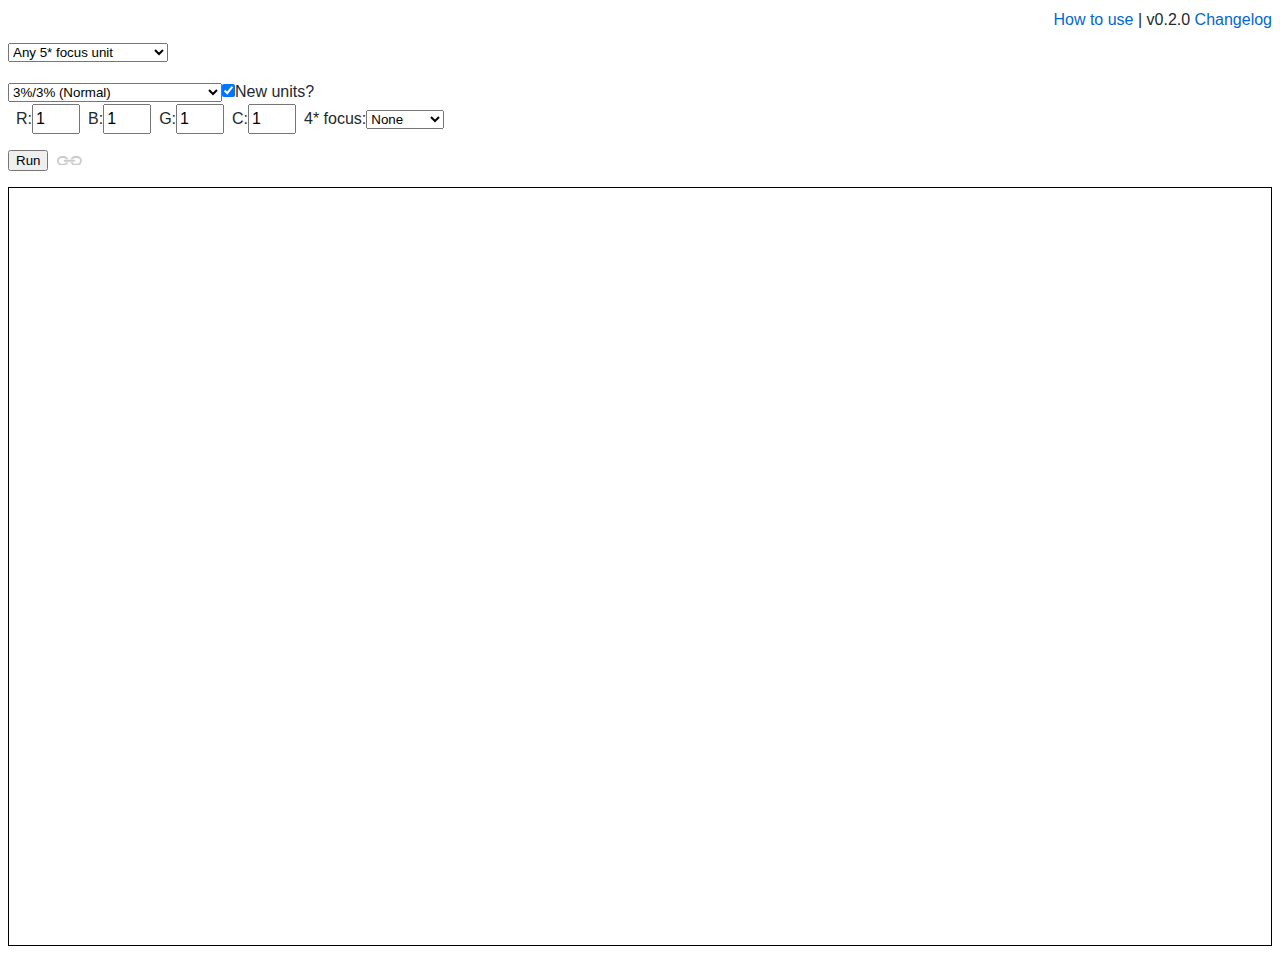
==== fehstatsim/index.html @ e40b72b5 "Reorganize and add landing page" ====
<!DOCTYPE html>
<html lang="en">

<head>
    <meta charset="utf-8">
    <meta name="viewport" content="width=device-width, initial-scale=1, shrink-to-fit=no">

    <meta name="description" content="">

    <link rel="icon" sizes="32x32" type="image/png" href="favicon.ico">

    <link rel="stylesheet" type="text/css" href="/styles/github-markdown.css">
    <link rel="stylesheet" type="text/css" href="/styles/graph_style.css">

    <title>FEH Summoning Statistics</title>

</head>

<body class="markdown-body">
    <section id="app"></section>

    <script src='/fehstatsim/pkg/feh_sim_seed.js'></script>

    <script>
        const { render } = wasm_bindgen;

        wasm_bindgen('/fehstatsim/pkg/feh_sim_seed_bg.wasm')
            .then(render)
            .catch(console.error);
    </script>

</body>

</html>
---- styles/github-markdown.css ----
.markdown-body .octicon {
  display: inline-block;
  fill: currentColor;
  vertical-align: text-bottom;
}

.markdown-body .anchor {
  float: left;
  line-height: 1;
  margin-left: -20px;
  padding-right: 4px;
}

.markdown-body .anchor:focus {
  outline: none;
}

.markdown-body h1 .octicon-link,
.markdown-body h2 .octicon-link,
.markdown-body h3 .octicon-link,
.markdown-body h4 .octicon-link,
.markdown-body h5 .octicon-link,
.markdown-body h6 .octicon-link {
  color: #1b1f23;
  vertical-align: middle;
  visibility: hidden;
}

.markdown-body h1:hover .anchor,
.markdown-body h2:hover .anchor,
.markdown-body h3:hover .anchor,
.markdown-body h4:hover .anchor,
.markdown-body h5:hover .anchor,
.markdown-body h6:hover .anchor {
  text-decoration: none;
}

.markdown-body h1:hover .anchor .octicon-link,
.markdown-body h2:hover .anchor .octicon-link,
.markdown-body h3:hover .anchor .octicon-link,
.markdown-body h4:hover .anchor .octicon-link,
.markdown-body h5:hover .anchor .octicon-link,
.markdown-body h6:hover .anchor .octicon-link {
  visibility: visible;
}

.markdown-body h1:hover .anchor .octicon-link:before,
.markdown-body h2:hover .anchor .octicon-link:before,
.markdown-body h3:hover .anchor .octicon-link:before,
.markdown-body h4:hover .anchor .octicon-link:before,
.markdown-body h5:hover .anchor .octicon-link:before,
.markdown-body h6:hover .anchor .octicon-link:before {
  width: 16px;
  height: 16px;
  content: ' ';
  display: inline-block;
  background-image: url("data:image/svg+xml,%3Csvg xmlns='http://www.w3.org/2000/svg' viewBox='0 0 16 16' version='1.1' width='16' height='16' aria-hidden='true'%3E%3Cpath fill-rule='evenodd' d='M4 9h1v1H4c-1.5 0-3-1.69-3-3.5S2.55 3 4 3h4c1.45 0 3 1.69 3 3.5 0 1.41-.91 2.72-2 3.25V8.59c.58-.45 1-1.27 1-2.09C10 5.22 8.98 4 8 4H4c-.98 0-2 1.22-2 2.5S3 9 4 9zm9-3h-1v1h1c1 0 2 1.22 2 2.5S13.98 12 13 12H9c-.98 0-2-1.22-2-2.5 0-.83.42-1.64 1-2.09V6.25c-1.09.53-2 1.84-2 3.25C6 11.31 7.55 13 9 13h4c1.45 0 3-1.69 3-3.5S14.5 6 13 6z'%3E%3C/path%3E%3C/svg%3E");
}.markdown-body {
  -ms-text-size-adjust: 100%;
  -webkit-text-size-adjust: 100%;
  line-height: 1.5;
  color: #24292e;
  font-family: -apple-system,BlinkMacSystemFont,Segoe UI,Helvetica,Arial,sans-serif,Apple Color Emoji,Segoe UI Emoji;
  font-size: 16px;
  line-height: 1.5;
  word-wrap: break-word;
}

.markdown-body details {
  display: block;
}

.markdown-body summary {
  display: list-item;
}

.markdown-body a {
  background-color: initial;
}

.markdown-body a:active,
.markdown-body a:hover {
  outline-width: 0;
}

.markdown-body strong {
  font-weight: inherit;
  font-weight: bolder;
}

.markdown-body h1 {
  font-size: 2em;
  margin: .67em 0;
}

.markdown-body img {
  border-style: none;
}

.markdown-body code,
.markdown-body kbd,
.markdown-body pre {
  font-family: monospace,monospace;
  font-size: 1em;
}

.markdown-body hr {
  box-sizing: initial;
  height: 0;
  overflow: visible;
}

.markdown-body input {
  font: inherit;
  margin: 0;
}

.markdown-body input {
  overflow: visible;
}

.markdown-body [type=checkbox] {
  box-sizing: border-box;
  padding: 0;
}

.markdown-body * {
  box-sizing: border-box;
}

.markdown-body input {
  font-family: inherit;
  font-size: inherit;
  line-height: inherit;
}

.markdown-body a {
  color: #0366d6;
  text-decoration: none;
}

.markdown-body a:hover {
  text-decoration: underline;
}

.markdown-body strong {
  font-weight: 600;
}

.markdown-body hr {
  height: 0;
  margin: 15px 0;
  overflow: hidden;
  background: transparent;
  border: 0;
  border-bottom: 1px solid #dfe2e5;
}

.markdown-body hr:after,
.markdown-body hr:before {
  display: table;
  content: "";
}

.markdown-body hr:after {
  clear: both;
}

.markdown-body table {
  border-spacing: 0;
  border-collapse: collapse;
}

.markdown-body td,
.markdown-body th {
  padding: 0;
}

.markdown-body details summary {
  cursor: pointer;
}

.markdown-body kbd {
  display: inline-block;
  padding: 3px 5px;
  font: 11px SFMono-Regular,Consolas,Liberation Mono,Menlo,monospace;
  line-height: 10px;
  color: #444d56;
  vertical-align: middle;
  background-color: #fafbfc;
  border: 1px solid #d1d5da;
  border-radius: 3px;
  box-shadow: inset 0 -1px 0 #d1d5da;
}

.markdown-body h1,
.markdown-body h2,
.markdown-body h3,
.markdown-body h4,
.markdown-body h5,
.markdown-body h6 {
  margin-top: 0;
  margin-bottom: 0;
}

.markdown-body h1 {
  font-size: 32px;
}

.markdown-body h1,
.markdown-body h2 {
  font-weight: 600;
}

.markdown-body h2 {
  font-size: 24px;
}

.markdown-body h3 {
  font-size: 20px;
}

.markdown-body h3,
.markdown-body h4 {
  font-weight: 600;
}

.markdown-body h4 {
  font-size: 16px;
}

.markdown-body h5 {
  font-size: 14px;
}

.markdown-body h5,
.markdown-body h6 {
  font-weight: 600;
}

.markdown-body h6 {
  font-size: 12px;
}

.markdown-body p {
  margin-top: 0;
  margin-bottom: 10px;
}

.markdown-body blockquote {
  margin: 0;
}

.markdown-body ol,
.markdown-body ul {
  padding-left: 0;
  margin-top: 0;
  margin-bottom: 0;
}

.markdown-body ol ol,
.markdown-body ul ol {
  list-style-type: lower-roman;
}

.markdown-body ol ol ol,
.markdown-body ol ul ol,
.markdown-body ul ol ol,
.markdown-body ul ul ol {
  list-style-type: lower-alpha;
}

.markdown-body dd {
  margin-left: 0;
}

.markdown-body code,
.markdown-body pre {
  font-family: SFMono-Regular,Consolas,Liberation Mono,Menlo,monospace;
  font-size: 12px;
}

.markdown-body pre {
  margin-top: 0;
  margin-bottom: 0;
}

.markdown-body input::-webkit-inner-spin-button,
.markdown-body input::-webkit-outer-spin-button {
  margin: 0;
  -webkit-appearance: none;
  appearance: none;
}

.markdown-body :checked+.radio-label {
  position: relative;
  z-index: 1;
  border-color: #0366d6;
}

.markdown-body .border {
  border: 1px solid #e1e4e8!important;
}

.markdown-body .border-0 {
  border: 0!important;
}

.markdown-body .border-bottom {
  border-bottom: 1px solid #e1e4e8!important;
}

.markdown-body .rounded-1 {
  border-radius: 3px!important;
}

.markdown-body .bg-white {
  background-color: #fff!important;
}

.markdown-body .bg-gray-light {
  background-color: #fafbfc!important;
}

.markdown-body .text-gray-light {
  color: #6a737d!important;
}

.markdown-body .mb-0 {
  margin-bottom: 0!important;
}

.markdown-body .my-2 {
  margin-top: 8px!important;
  margin-bottom: 8px!important;
}

.markdown-body .pl-0 {
  padding-left: 0!important;
}

.markdown-body .py-0 {
  padding-top: 0!important;
  padding-bottom: 0!important;
}

.markdown-body .pl-1 {
  padding-left: 4px!important;
}

.markdown-body .pl-2 {
  padding-left: 8px!important;
}

.markdown-body .py-2 {
  padding-top: 8px!important;
  padding-bottom: 8px!important;
}

.markdown-body .pl-3,
.markdown-body .px-3 {
  padding-left: 16px!important;
}

.markdown-body .px-3 {
  padding-right: 16px!important;
}

.markdown-body .pl-4 {
  padding-left: 24px!important;
}

.markdown-body .pl-5 {
  padding-left: 32px!important;
}

.markdown-body .pl-6 {
  padding-left: 40px!important;
}

.markdown-body .f6 {
  font-size: 12px!important;
}

.markdown-body .lh-condensed {
  line-height: 1.25!important;
}

.markdown-body .text-bold {
  font-weight: 600!important;
}

.markdown-body .pl-c {
  color: #6a737d;
}

.markdown-body .pl-c1,
.markdown-body .pl-s .pl-v {
  color: #005cc5;
}

.markdown-body .pl-e,
.markdown-body .pl-en {
  color: #6f42c1;
}

.markdown-body .pl-s .pl-s1,
.markdown-body .pl-smi {
  color: #24292e;
}

.markdown-body .pl-ent {
  color: #22863a;
}

.markdown-body .pl-k {
  color: #d73a49;
}

.markdown-body .pl-pds,
.markdown-body .pl-s,
.markdown-body .pl-s .pl-pse .pl-s1,
.markdown-body .pl-sr,
.markdown-body .pl-sr .pl-cce,
.markdown-body .pl-sr .pl-sra,
.markdown-body .pl-sr .pl-sre {
  color: #032f62;
}

.markdown-body .pl-smw,
.markdown-body .pl-v {
  color: #e36209;
}

.markdown-body .pl-bu {
  color: #b31d28;
}

.markdown-body .pl-ii {
  color: #fafbfc;
  background-color: #b31d28;
}

.markdown-body .pl-c2 {
  color: #fafbfc;
  background-color: #d73a49;
}

.markdown-body .pl-c2:before {
  content: "^M";
}

.markdown-body .pl-sr .pl-cce {
  font-weight: 700;
  color: #22863a;
}

.markdown-body .pl-ml {
  color: #735c0f;
}

.markdown-body .pl-mh,
.markdown-body .pl-mh .pl-en,
.markdown-body .pl-ms {
  font-weight: 700;
  color: #005cc5;
}

.markdown-body .pl-mi {
  font-style: italic;
  color: #24292e;
}

.markdown-body .pl-mb {
  font-weight: 700;
  color: #24292e;
}

.markdown-body .pl-md {
  color: #b31d28;
  background-color: #ffeef0;
}

.markdown-body .pl-mi1 {
  color: #22863a;
  background-color: #f0fff4;
}

.markdown-body .pl-mc {
  color: #e36209;
  background-color: #ffebda;
}

.markdown-body .pl-mi2 {
  color: #f6f8fa;
  background-color: #005cc5;
}

.markdown-body .pl-mdr {
  font-weight: 700;
  color: #6f42c1;
}

.markdown-body .pl-ba {
  color: #586069;
}

.markdown-body .pl-sg {
  color: #959da5;
}

.markdown-body .pl-corl {
  text-decoration: underline;
  color: #032f62;
}

.markdown-body .mb-0 {
  margin-bottom: 0!important;
}

.markdown-body .my-2 {
  margin-bottom: 8px!important;
}

.markdown-body .my-2 {
  margin-top: 8px!important;
}

.markdown-body .pl-0 {
  padding-left: 0!important;
}

.markdown-body .py-0 {
  padding-top: 0!important;
  padding-bottom: 0!important;
}

.markdown-body .pl-1 {
  padding-left: 4px!important;
}

.markdown-body .pl-2 {
  padding-left: 8px!important;
}

.markdown-body .py-2 {
  padding-top: 8px!important;
  padding-bottom: 8px!important;
}

.markdown-body .pl-3 {
  padding-left: 16px!important;
}

.markdown-body .pl-4 {
  padding-left: 24px!important;
}

.markdown-body .pl-5 {
  padding-left: 32px!important;
}

.markdown-body .pl-6 {
  padding-left: 40px!important;
}

.markdown-body .pl-7 {
  padding-left: 48px!important;
}

.markdown-body .pl-8 {
  padding-left: 64px!important;
}

.markdown-body .pl-9 {
  padding-left: 80px!important;
}

.markdown-body .pl-10 {
  padding-left: 96px!important;
}

.markdown-body .pl-11 {
  padding-left: 112px!important;
}

.markdown-body .pl-12 {
  padding-left: 128px!important;
}

.markdown-body hr {
  border-bottom-color: #eee;
}

.markdown-body kbd {
  display: inline-block;
  padding: 3px 5px;
  font: 11px SFMono-Regular,Consolas,Liberation Mono,Menlo,monospace;
  line-height: 10px;
  color: #444d56;
  vertical-align: middle;
  background-color: #fafbfc;
  border: 1px solid #d1d5da;
  border-radius: 3px;
  box-shadow: inset 0 -1px 0 #d1d5da;
}

.markdown-body:after,
.markdown-body:before {
  display: table;
  content: "";
}

.markdown-body:after {
  clear: both;
}

.markdown-body>:first-child {
  margin-top: 0!important;
}

.markdown-body>:last-child {
  margin-bottom: 0!important;
}

.markdown-body a:not([href]) {
  color: inherit;
  text-decoration: none;
}

.markdown-body blockquote,
.markdown-body details,
.markdown-body dl,
.markdown-body ol,
.markdown-body p,
.markdown-body pre,
.markdown-body table,
.markdown-body ul {
  margin-top: 0;
  margin-bottom: 16px;
}

.markdown-body hr {
  height: .25em;
  padding: 0;
  margin: 24px 0;
  background-color: #e1e4e8;
  border: 0;
}

.markdown-body blockquote {
  padding: 0 1em;
  color: #6a737d;
  border-left: .25em solid #dfe2e5;
}

.markdown-body blockquote>:first-child {
  margin-top: 0;
}

.markdown-body blockquote>:last-child {
  margin-bottom: 0;
}

.markdown-body h1,
.markdown-body h2,
.markdown-body h3,
.markdown-body h4,
.markdown-body h5,
.markdown-body h6 {
  margin-top: 24px;
  margin-bottom: 16px;
  font-weight: 600;
  line-height: 1.25;
}

.markdown-body h1 {
  font-size: 2em;
}

.markdown-body h1,
.markdown-body h2 {
  padding-bottom: .3em;
  border-bottom: 1px solid #eaecef;
}

.markdown-body h2 {
  font-size: 1.5em;
}

.markdown-body h3 {
  font-size: 1.25em;
}

.markdown-body h4 {
  font-size: 1em;
}

.markdown-body h5 {
  font-size: .875em;
}

.markdown-body h6 {
  font-size: .85em;
  color: #6a737d;
}

.markdown-body ol,
.markdown-body ul {
  padding-left: 2em;
}

.markdown-body ol ol,
.markdown-body ol ul,
.markdown-body ul ol,
.markdown-body ul ul {
  margin-top: 0;
  margin-bottom: 0;
}

.markdown-body li {
  word-wrap: break-all;
}

.markdown-body li>p {
  margin-top: 16px;
}

.markdown-body li+li {
  margin-top: .25em;
}

.markdown-body dl {
  padding: 0;
}

.markdown-body dl dt {
  padding: 0;
  margin-top: 16px;
  font-size: 1em;
  font-style: italic;
  font-weight: 600;
}

.markdown-body dl dd {
  padding: 0 16px;
  margin-bottom: 16px;
}

.markdown-body table {
  display: block;
  width: 100%;
  overflow: auto;
}

.markdown-body table th {
  font-weight: 600;
}

.markdown-body table td,
.markdown-body table th {
  padding: 6px 13px;
  border: 1px solid #dfe2e5;
}

.markdown-body table tr {
  background-color: #fff;
  border-top: 1px solid #c6cbd1;
}

.markdown-body table tr:nth-child(2n) {
  background-color: #f6f8fa;
}

.markdown-body img {
  max-width: 100%;
  box-sizing: initial;
  background-color: #fff;
}

.markdown-body img[align=right] {
  padding-left: 20px;
}

.markdown-body img[align=left] {
  padding-right: 20px;
}

.markdown-body code {
  padding: .2em .4em;
  margin: 0;
  font-size: 85%;
  background-color: rgba(27,31,35,.05);
  border-radius: 3px;
}

.markdown-body pre {
  word-wrap: normal;
}

.markdown-body pre>code {
  padding: 0;
  margin: 0;
  font-size: 100%;
  word-break: normal;
  white-space: pre;
  background: transparent;
  border: 0;
}

.markdown-body .highlight {
  margin-bottom: 16px;
}

.markdown-body .highlight pre {
  margin-bottom: 0;
  word-break: normal;
}

.markdown-body .highlight pre,
.markdown-body pre {
  padding: 16px;
  overflow: auto;
  font-size: 85%;
  line-height: 1.45;
  background-color: #f6f8fa;
  border-radius: 3px;
}

.markdown-body pre code {
  display: inline;
  max-width: auto;
  padding: 0;
  margin: 0;
  overflow: visible;
  line-height: inherit;
  word-wrap: normal;
  background-color: initial;
  border: 0;
}

.markdown-body .commit-tease-sha {
  display: inline-block;
  font-family: SFMono-Regular,Consolas,Liberation Mono,Menlo,monospace;
  font-size: 90%;
  color: #444d56;
}

.markdown-body .full-commit .btn-outline:not(:disabled):hover {
  color: #005cc5;
  border-color: #005cc5;
}

.markdown-body .blob-wrapper {
  overflow-x: auto;
  overflow-y: hidden;
}

.markdown-body .blob-wrapper-embedded {
  max-height: 240px;
  overflow-y: auto;
}

.markdown-body .blob-num {
  width: 1%;
  min-width: 50px;
  padding-right: 10px;
  padding-left: 10px;
  font-family: SFMono-Regular,Consolas,Liberation Mono,Menlo,monospace;
  font-size: 12px;
  line-height: 20px;
  color: rgba(27,31,35,.3);
  text-align: right;
  white-space: nowrap;
  vertical-align: top;
  cursor: pointer;
  -webkit-user-select: none;
  -moz-user-select: none;
  -ms-user-select: none;
  user-select: none;
}

.markdown-body .blob-num:hover {
  color: rgba(27,31,35,.6);
}

.markdown-body .blob-num:before {
  content: attr(data-line-number);
}

.markdown-body .blob-code {
  position: relative;
  padding-right: 10px;
  padding-left: 10px;
  line-height: 20px;
  vertical-align: top;
}

.markdown-body .blob-code-inner {
  overflow: visible;
  font-family: SFMono-Regular,Consolas,Liberation Mono,Menlo,monospace;
  font-size: 12px;
  color: #24292e;
  word-wrap: normal;
  white-space: pre;
}

.markdown-body .pl-token.active,
.markdown-body .pl-token:hover {
  cursor: pointer;
  background: #ffea7f;
}

.markdown-body .tab-size[data-tab-size="1"] {
  -moz-tab-size: 1;
  tab-size: 1;
}

.markdown-body .tab-size[data-tab-size="2"] {
  -moz-tab-size: 2;
  tab-size: 2;
}

.markdown-body .tab-size[data-tab-size="3"] {
  -moz-tab-size: 3;
  tab-size: 3;
}

.markdown-body .tab-size[data-tab-size="4"] {
  -moz-tab-size: 4;
  tab-size: 4;
}

.markdown-body .tab-size[data-tab-size="5"] {
  -moz-tab-size: 5;
  tab-size: 5;
}

.markdown-body .tab-size[data-tab-size="6"] {
  -moz-tab-size: 6;
  tab-size: 6;
}

.markdown-body .tab-size[data-tab-size="7"] {
  -moz-tab-size: 7;
  tab-size: 7;
}

.markdown-body .tab-size[data-tab-size="8"] {
  -moz-tab-size: 8;
  tab-size: 8;
}

.markdown-body .tab-size[data-tab-size="9"] {
  -moz-tab-size: 9;
  tab-size: 9;
}

.markdown-body .tab-size[data-tab-size="10"] {
  -moz-tab-size: 10;
  tab-size: 10;
}

.markdown-body .tab-size[data-tab-size="11"] {
  -moz-tab-size: 11;
  tab-size: 11;
}

.markdown-body .tab-size[data-tab-size="12"] {
  -moz-tab-size: 12;
  tab-size: 12;
}

.markdown-body .task-list-item {
  list-style-type: none;
}

.markdown-body .task-list-item+.task-list-item {
  margin-top: 3px;
}

.markdown-body .task-list-item input {
  margin: 0 .2em .25em -1.6em;
  vertical-align: middle;
}
---- styles/graph_style.css ----
header {
    text-align: end;
}

/*body {
    width: 50%;
    height: 90%;
    margin: auto;
}*/

input.small_number {
    width: 3em;
}

.padleft {
    margin-left: 0.5em;
}

#focus_counts > label {
    margin-left: 0.5em;
}

#goal {
    width: 12em;
}

#content > div {
    padding: 0.5em 0;
}

#permalink {
    cursor: pointer;
    opacity: 0.2;
    height: 0.6em;
}

#permalink:hover {
    opacity: 1;
}

#graph {
    border: 1px solid black;
    cursor: pointer;
}

#graph_line {
    fill: none;
    stroke: black;
    stroke-width: 0.5px;
}

#graph_highlights > circle {
    fill: rgb(206, 40, 40);
}
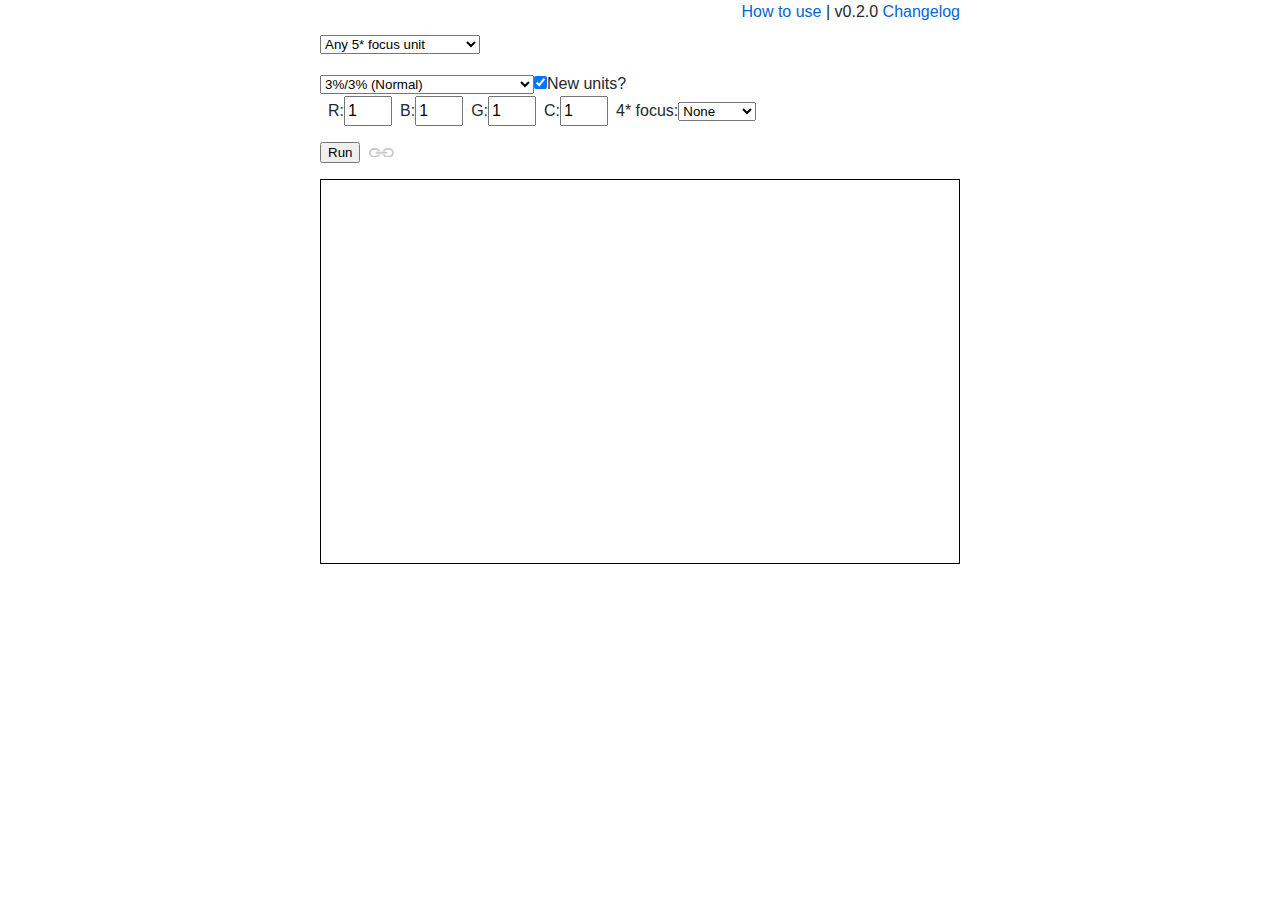
==== commit 36a22004: "Add licenses and margins again" ====
--- a/fehstatsim/index.html
+++ b/fehstatsim/index.html
@@ -1,3 +1,25 @@
+<!--
+Copyright (c) 2019 Minno
+
+Permission is hereby granted, free of charge, to any person obtaining a copy
+of this software and associated documentation files (the "Software"), to deal
+in the Software without restriction, including without limitation the rights
+to use, copy, modify, merge, publish, distribute, sublicense, and/or sell
+copies of the Software, and to permit persons to whom the Software is
+furnished to do so, subject to the following conditions:
+
+The above copyright notice and this permission notice shall be included in all
+copies or substantial portions of the Software.
+
+THE SOFTWARE IS PROVIDED "AS IS", WITHOUT WARRANTY OF ANY KIND, EXPRESS OR
+IMPLIED, INCLUDING BUT NOT LIMITED TO THE WARRANTIES OF MERCHANTABILITY,
+FITNESS FOR A PARTICULAR PURPOSE AND NONINFRINGEMENT. IN NO EVENT SHALL THE
+AUTHORS OR COPYRIGHT HOLDERS BE LIABLE FOR ANY CLAIM, DAMAGES OR OTHER
+LIABILITY, WHETHER IN AN ACTION OF CONTRACT, TORT OR OTHERWISE, ARISING FROM,
+OUT OF OR IN CONNECTION WITH THE SOFTWARE OR THE USE OR OTHER DEALINGS IN THE
+SOFTWARE.
+-->
+
 <!DOCTYPE html>
 <html lang="en">
 
--- a/styles/github-markdown.css
+++ b/styles/github-markdown.css
@@ -1,3 +1,25 @@
+/*
+Copyright (c) Sindre Sorhus <sindresorhus@gmail.com> (https://sindresorhus.com)
+
+Permission is hereby granted, free of charge, to any person obtaining a copy
+of this software and associated documentation files (the "Software"), to deal
+in the Software without restriction, including without limitation the rights
+to use, copy, modify, merge, publish, distribute, sublicense, and/or sell
+copies of the Software, and to permit persons to whom the Software is
+furnished to do so, subject to the following conditions:
+
+The above copyright notice and this permission notice shall be included in all
+copies or substantial portions of the Software.
+
+THE SOFTWARE IS PROVIDED "AS IS", WITHOUT WARRANTY OF ANY KIND, EXPRESS OR
+IMPLIED, INCLUDING BUT NOT LIMITED TO THE WARRANTIES OF MERCHANTABILITY,
+FITNESS FOR A PARTICULAR PURPOSE AND NONINFRINGEMENT. IN NO EVENT SHALL THE
+AUTHORS OR COPYRIGHT HOLDERS BE LIABLE FOR ANY CLAIM, DAMAGES OR OTHER
+LIABILITY, WHETHER IN AN ACTION OF CONTRACT, TORT OR OTHERWISE, ARISING FROM,
+OUT OF OR IN CONNECTION WITH THE SOFTWARE OR THE USE OR OTHER DEALINGS IN THE
+SOFTWARE.
+*/
+
 .markdown-body .octicon {
   display: inline-block;
   fill: currentColor;
--- a/styles/graph_style.css
+++ b/styles/graph_style.css
@@ -1,12 +1,34 @@
+/*
+Copyright (c) 2019 Minno
+
+Permission is hereby granted, free of charge, to any person obtaining a copy
+of this software and associated documentation files (the "Software"), to deal
+in the Software without restriction, including without limitation the rights
+to use, copy, modify, merge, publish, distribute, sublicense, and/or sell
+copies of the Software, and to permit persons to whom the Software is
+furnished to do so, subject to the following conditions:
+
+The above copyright notice and this permission notice shall be included in all
+copies or substantial portions of the Software.
+
+THE SOFTWARE IS PROVIDED "AS IS", WITHOUT WARRANTY OF ANY KIND, EXPRESS OR
+IMPLIED, INCLUDING BUT NOT LIMITED TO THE WARRANTIES OF MERCHANTABILITY,
+FITNESS FOR A PARTICULAR PURPOSE AND NONINFRINGEMENT. IN NO EVENT SHALL THE
+AUTHORS OR COPYRIGHT HOLDERS BE LIABLE FOR ANY CLAIM, DAMAGES OR OTHER
+LIABILITY, WHETHER IN AN ACTION OF CONTRACT, TORT OR OTHERWISE, ARISING FROM,
+OUT OF OR IN CONNECTION WITH THE SOFTWARE OR THE USE OR OTHER DEALINGS IN THE
+SOFTWARE.
+*/
+
 header {
     text-align: end;
 }
 
-/*body {
+body {
     width: 50%;
     height: 90%;
     margin: auto;
-}*/
+}
 
 input.small_number {
     width: 3em;
